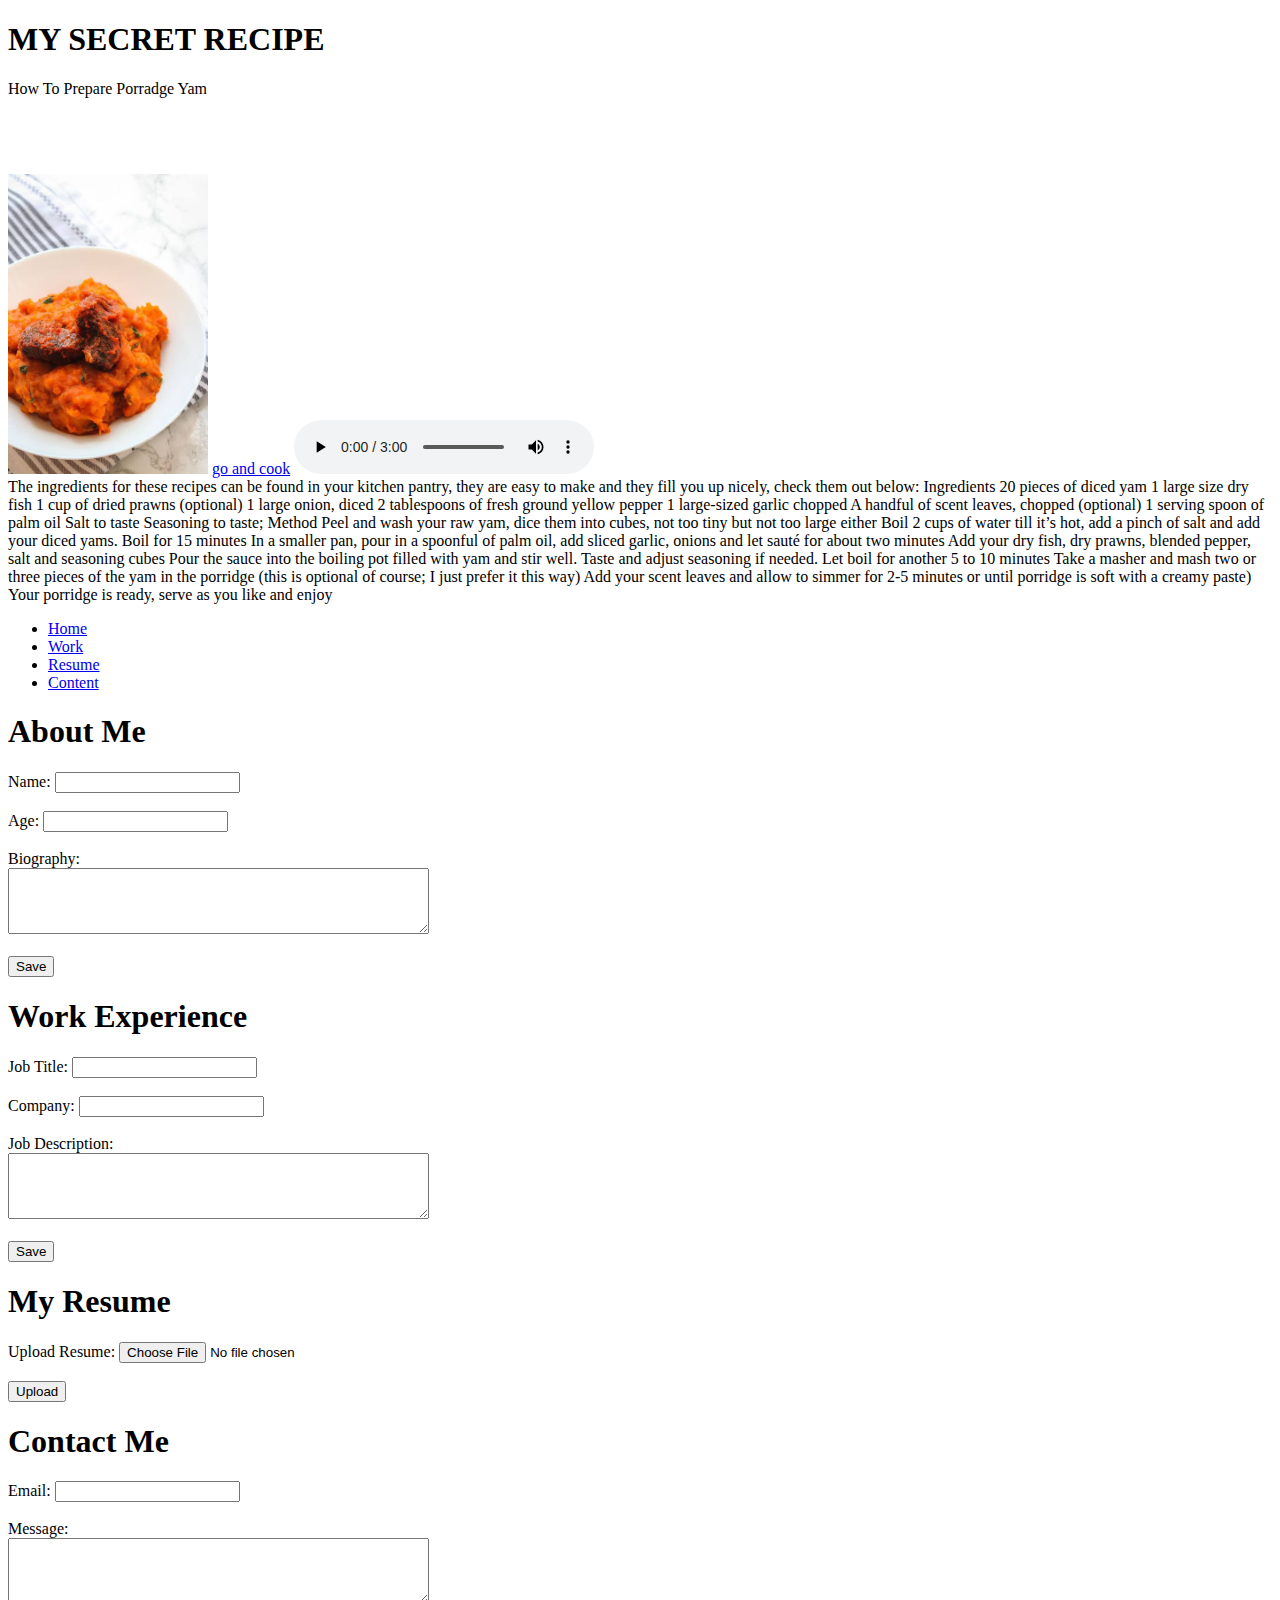
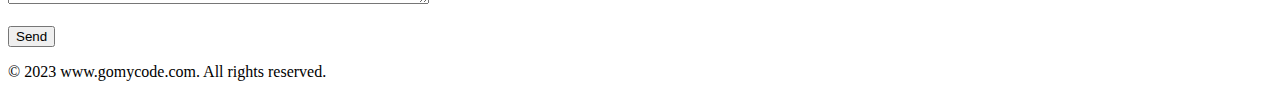
==== html/index.html @ 09c2c040 "initial commit" ====
<!DOCTYPE html>
<html>
    <head>
        <meta charset="UTF-8">
        <meta http-equiv="X-UA-Compatible" content="IE=edge">
        <meta name="viewpoint" content="width=device-width, initial-scale=1.0">
        <title>STEPS ON HOW TO MAKE PORRADE YAM</title>
    </head>
    <body>
      
        <h1>MY SECRET RECIPE</h1>
        <p>How To Prepare Porradge Yam</p>
        <img width="200" src="./29943d14-f7e6-4ab1-9c0a-b5b5f882e5d6.jpg" alt="Porradge Yam">
        <a href="https://www.mafeng.com" target="blank">go and cook</a>
		<audio controls>
			<source src="./john_bellion_stupid_deep_orchestral_remake_aac_72948.m4a">
		</audio>
		<video width="640" height="360" crontrols>
			<source src="./john_bellion_stupid_deep_orchestral_remake_h264_38422.mp4">
			your browser does not support the video tag
		</video>
<div>
    
The ingredients for these recipes can be found in your kitchen pantry, they are easy to make and they fill you up nicely, check them out below:

Ingredients

20 pieces of diced yam
1 large size dry fish
1 cup of dried prawns (optional)
1 large onion, diced
2 tablespoons of fresh ground yellow pepper
1 large-sized garlic chopped
A handful of scent leaves, chopped (optional)
1 serving spoon of palm oil
Salt to taste
Seasoning to taste;
Method

Peel and wash your raw yam, dice them into cubes, not too tiny but not too large either
Boil 2 cups of water till it’s hot, add a pinch of salt and add your diced yams. Boil for 15 minutes
In a smaller pan, pour in a spoonful of palm oil, add sliced garlic, onions and let sauté for about two minutes
Add your dry fish, dry prawns, blended pepper, salt and seasoning cubes
Pour the sauce into the boiling pot filled with yam and stir well. Taste and adjust seasoning if needed. Let boil for another 5 to 10 minutes
Take a masher and mash two or three pieces of the yam in the porridge (this is optional of course; I just prefer it this way)
Add your scent leaves and allow to simmer for 2-5 minutes or until porridge is soft with a creamy paste)
Your porridge is ready, serve as you like and enjoy
</div>


<nav>
    <ul>
        <li><a href="#home">Home</a></li>
        <li><a href="#work">Work</a></li>
        <li><a href="#resume">Resume</a></li>
        <li><a href="#content">Content</a></li>
    </ul>
</nav>

	<!-- About Section -->
	<h1>About Me</h1>
	<form>
		<label for="name">Name:</label>
		<input type="text" id="name" name="name" required><br><br>

		<label for="age">Age:</label>
		<input type="number" id="age" name="age" required><br><br>

		<label for="bio">Biography:</label><br>
		<textarea id="bio" name="bio" rows="4" cols="50"></textarea><br><br>

		<input type="submit" value="Save">
	</form>

	<!-- Work Section -->
	<h1>Work Experience</h1>
	<form>
		<label for="job-title">Job Title:</label>
		<input type="text" id="job-title" name="job-title" required><br><br>

		<label for="company">Company:</label>
		<input type="text" id="company" name="company" required><br><br>

		<label for="job-description">Job Description:</label><br>
		<textarea id="job-description" name="job-description" rows="4" cols="50"></textarea><br><br>

		<input type="submit" value="Save">
	</form>

	<!-- Resume Section -->
	<h1>My Resume</h1>
	<form>
		<label for="resume">Upload Resume:</label>
		<input type="file" id="resume" name="resume"><br><br>

		<input type="submit" value="Upload">
	</form>

	<!-- Contact Section -->
	<h1>Contact Me</h1>
	<form>
		<label for="email">Email:</label>
		<input type="email" id="email" name="email" required><br><br>

		<label for="message">Message:</label><br>
		<textarea id="message" name="message" rows="4" cols="50"></textarea><br><br>

		<input type="submit" value="Send">
	</form>
    <footer>
        <p>&copy; 2023 www.gomycode.com. All rights reserved.</p>
      </footer>
      

    </body>
</html>
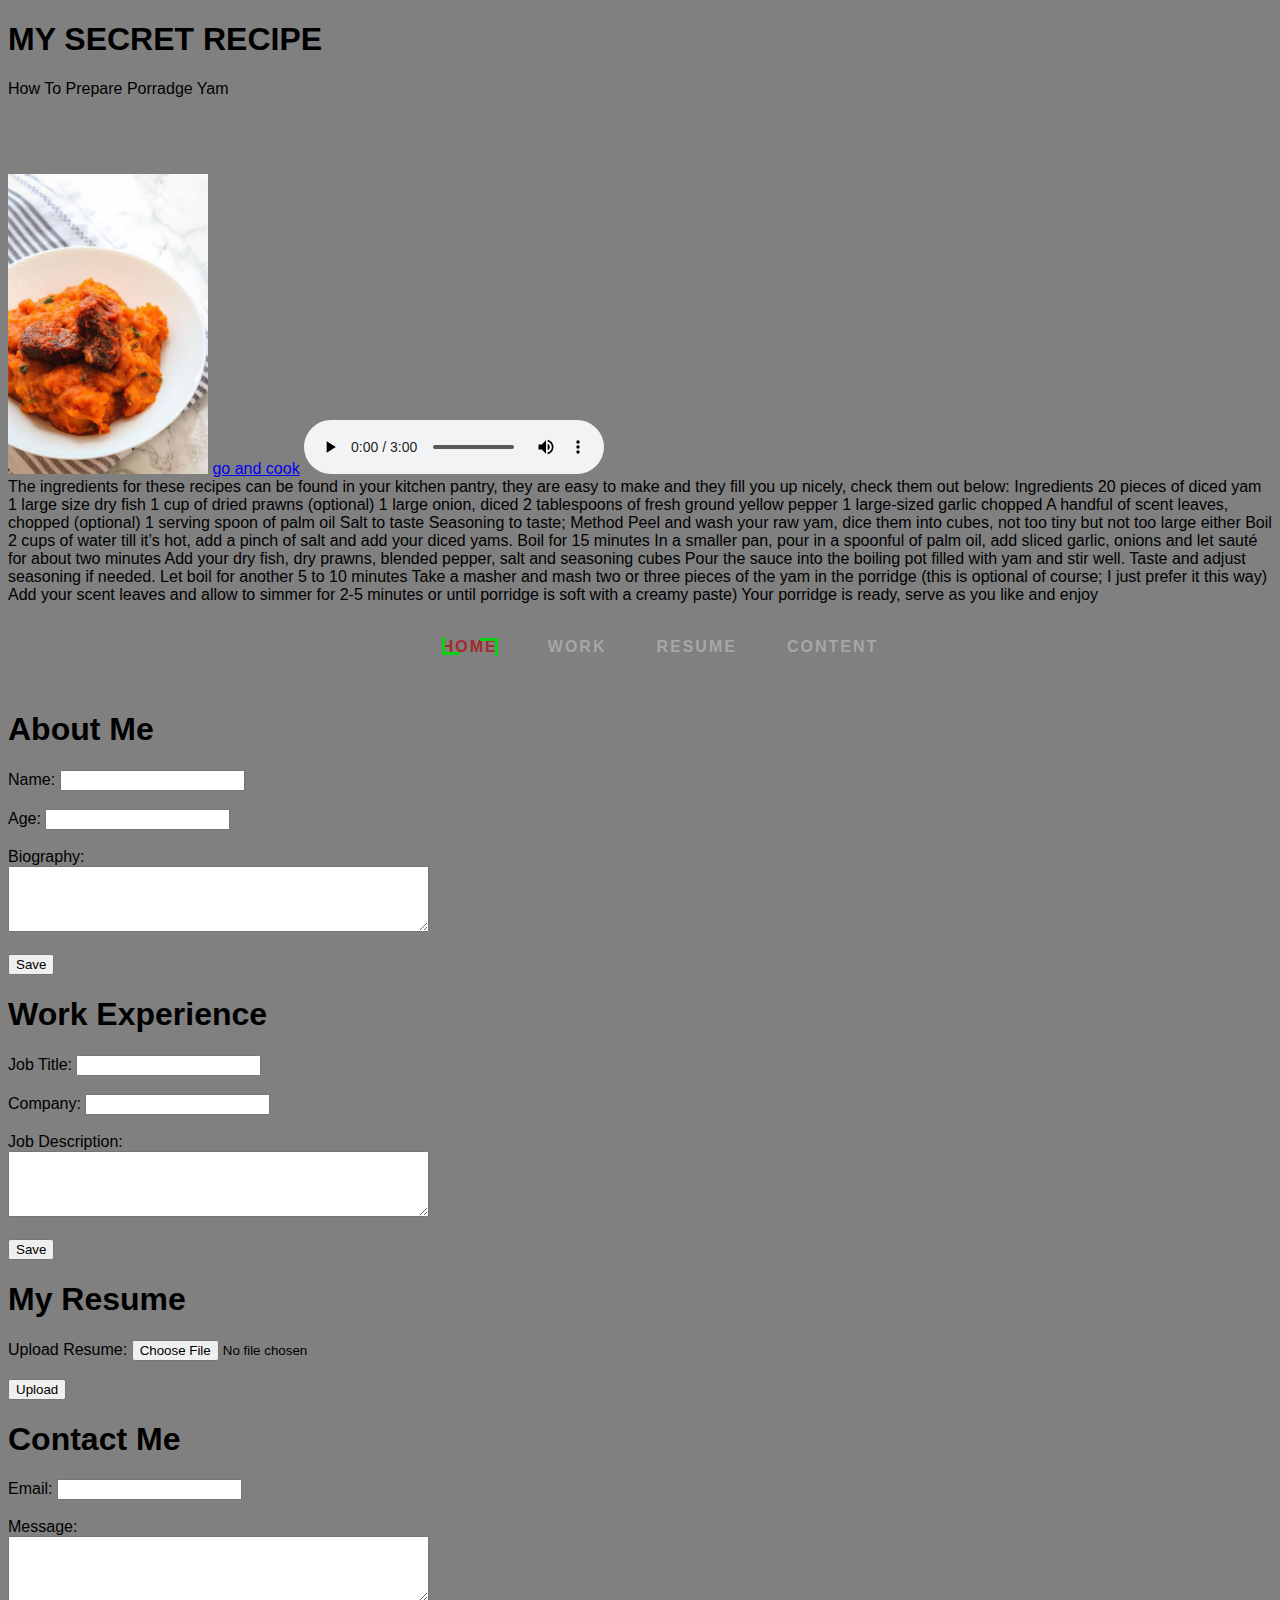
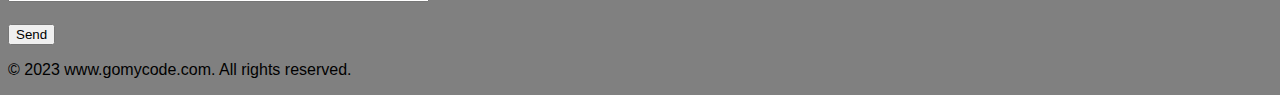
==== commit 22504d67: "styles.css" ====
--- a/html/index.html
+++ b/html/index.html
@@ -5,6 +5,7 @@
         <meta http-equiv="X-UA-Compatible" content="IE=edge">
         <meta name="viewpoint" content="width=device-width, initial-scale=1.0">
         <title>STEPS ON HOW TO MAKE PORRADE YAM</title>
+		<link rel="stylesheet" href="./styles.css">
     </head>
     <body>
       
@@ -48,9 +49,9 @@
 </div>
 
 
-<nav>
-    <ul>
-        <li><a href="#home">Home</a></li>
+<nav class="bigbird">
+    <ul class="ul__nav">
+        <li class="home"><a href="#home">Home</a></li>
         <li><a href="#work">Work</a></li>
         <li><a href="#resume">Resume</a></li>
         <li><a href="#content">Content</a></li>
--- a/html/styles.css
+++ b/html/styles.css
@@ -0,0 +1,70 @@
+.bigbird {
+    color: brown;
+    padding: 10px;
+    margin-bottom: 20px;
+    display: inline;
+  }
+  body {
+    font-family: 'Roboto', sans-serif;
+  }
+.ul__nav{
+    display: flex;
+    justify-content: center;
+    align-items: center;
+    gap: 50px;
+    text-transform: uppercase;
+    letter-spacing: 2px;
+    font-weight: 700;
+    list-style: none;
+}  
+  .ul__nav * {
+    -webkit-box-sizing: border-box;
+    box-sizing: border-box;
+    -webkit-transition: all 0.35s ease;
+    transition: all 0.35s ease;
+  }
+  .ul__nav a {
+    position: relative;
+    color: rgba(205, 207, 205, 0.5);
+    padding: 0.5rem 0,8rem;
+    text-decoration: none;
+  }
+  .ul__nav a:before,
+  .ul__nav a:after {
+    position: absolute;
+    height: 15px;
+    width: 15px;
+    content: '';
+    -webkit-transition: all 0.35s ease;
+    transition: all 0.35s ease;
+    opacity: 0;
+  }
+  .ul__nav a:before {
+    right: 0;
+    top: 0;
+    border-right: 3px solid #07d111;
+    border-top: 3px solid #07d111;
+    -webkit-transform: translate(-100%, 50%);
+  }
+  .ul__nav a:after {
+    left: 0;
+    bottom: 0;
+    border-left: 3px solid #07d111;
+    border-bottom: 3px solid #07d111;
+    -webkit-transform: translate(100%, -50%);
+  }
+  .ul__nav a:hover,
+  .ul__nav .home a{
+    color: #a52a2a;
+  }
+  .ul__nav a:hover:before,
+  .ul__nav .home a:before,
+  .ul__nav a:hover:after,
+  .ul__nav .home a:after {
+    -webkit-transform: translate(0%, 0%);
+    transform: translate(0%, 0%);
+    opacity: 1;
+  }
+  body{
+    background-color: grey;
+  }